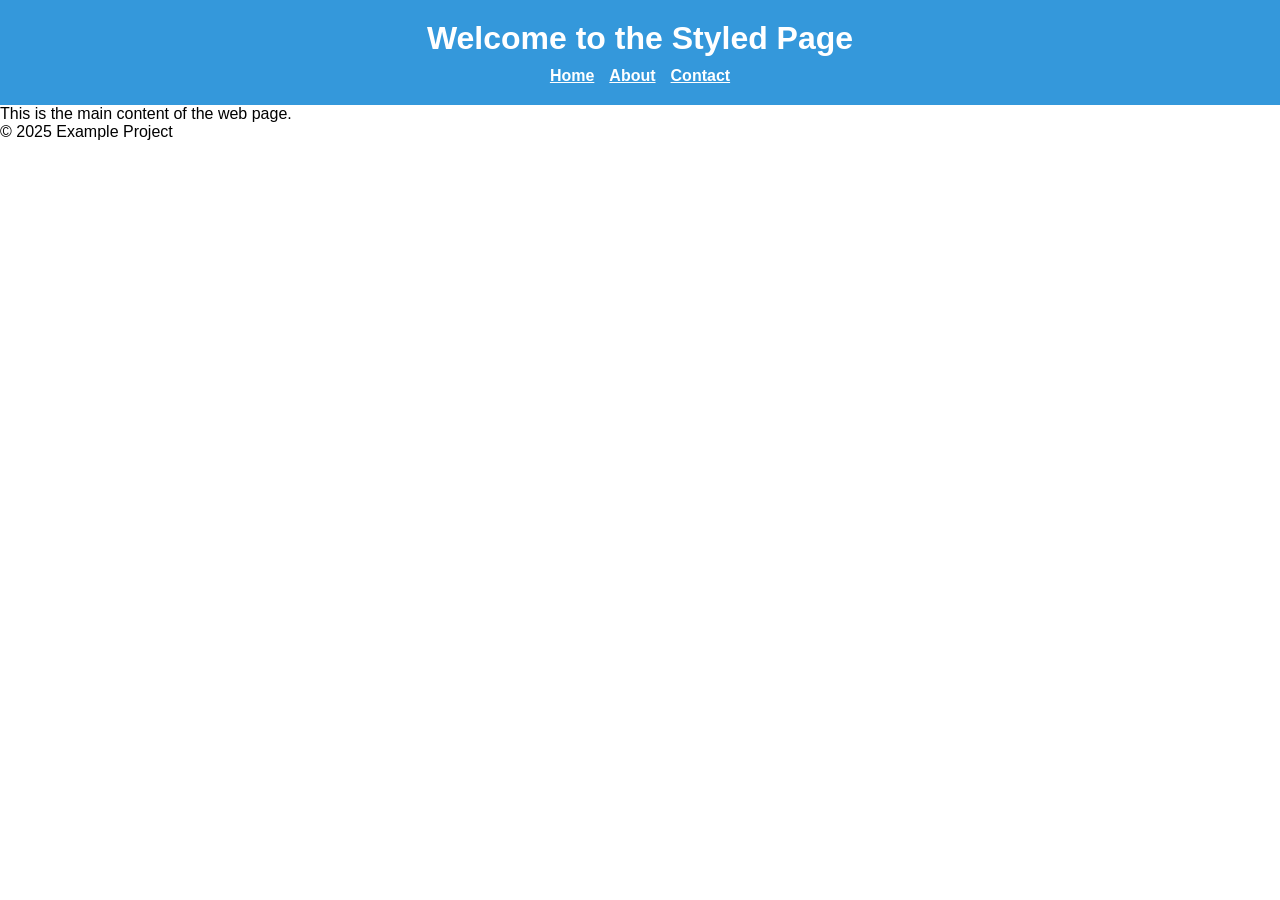
==== src/pages/index.html @ d3b00730 "Rename layout.html to index.html" ====
<!DOCTYPE html>
<html lang="en">

<head>
  <meta charset="UTF-8">
  <meta name="viewport" content="width=device-width, initial-scale=1.0">
  <title>Styled Web Example</title>
  <link rel="stylesheet" href="../styles/main.css">
</head>

<body>
  <!-- HEADER COMPONENT -->
  <header class="header">
    <h1 class="header__title">Welcome to the Styled Page</h1>
    <nav class="header__nav">
      <ul class="header__nav-list">
        <li class="header__nav-item"><a href="#home" class="header__nav-link">Home</a></li>
        <li class="header__nav-item"><a href="#about" class="header__nav-link">About</a></li>
        <li class="header__nav-item"><a href="#contact" class="header__nav-link">Contact</a></li>
      </ul>
    </nav>
  </header>

  <!-- MAIN CONTENT -->
  <main class="main">
    <p class="main__content">This is the main content of the web page.</p>
  </main>

  <!-- FOOTER COMPONENT -->
  <footer class="footer">
    <p class="footer__text">&copy; 2025 Example Project</p>
  </footer>
</body>

</html>
---- src/styles/main.css ----
/* Import reset and base styles */
@import url('./bases/reset.css');

/* Import header styles */
@import url('./components/layout/header.css');
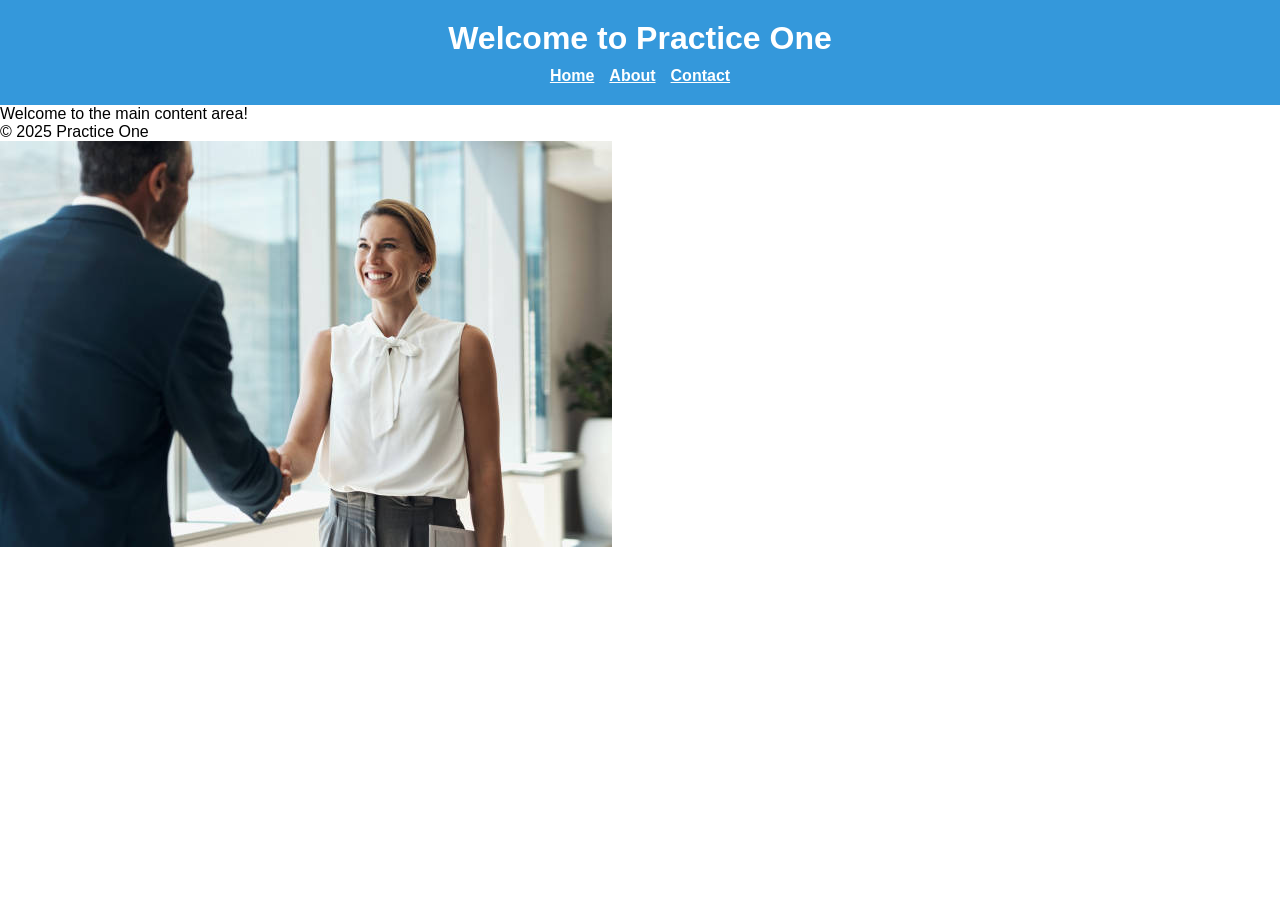
==== commit f0df4966: "Update index.html with image" ====
--- a/src/pages/index.html
+++ b/src/pages/index.html
@@ -4,14 +4,14 @@
 <head>
   <meta charset="UTF-8">
   <meta name="viewport" content="width=device-width, initial-scale=1.0">
-  <title>Styled Web Example</title>
+  <title>Practice One</title>
   <link rel="stylesheet" href="../styles/main.css">
 </head>
 
 <body>
   <!-- HEADER COMPONENT -->
   <header class="header">
-    <h1 class="header__title">Welcome to the Styled Page</h1>
+    <h1 class="header__title">Welcome to Practice One</h1>
     <nav class="header__nav">
       <ul class="header__nav-list">
         <li class="header__nav-item"><a href="#home" class="header__nav-link">Home</a></li>
@@ -21,15 +21,16 @@
     </nav>
   </header>
 
+
   <!-- MAIN CONTENT -->
-  <main class="main">
-    <p class="main__content">This is the main content of the web page.</p>
+  <main>
+    <p>Welcome to the main content area!</p>
   </main>
 
   <!-- FOOTER COMPONENT -->
   <footer class="footer">
-    <p class="footer__text">&copy; 2025 Example Project</p>
+    <p>&copy; 2025 Practice One</p>
   </footer>
 </body>
-
+<img src="../assets/images/gettyimages-1477040247-612x612.jpg" alt="Header Background" class="header__image">
 </html>
